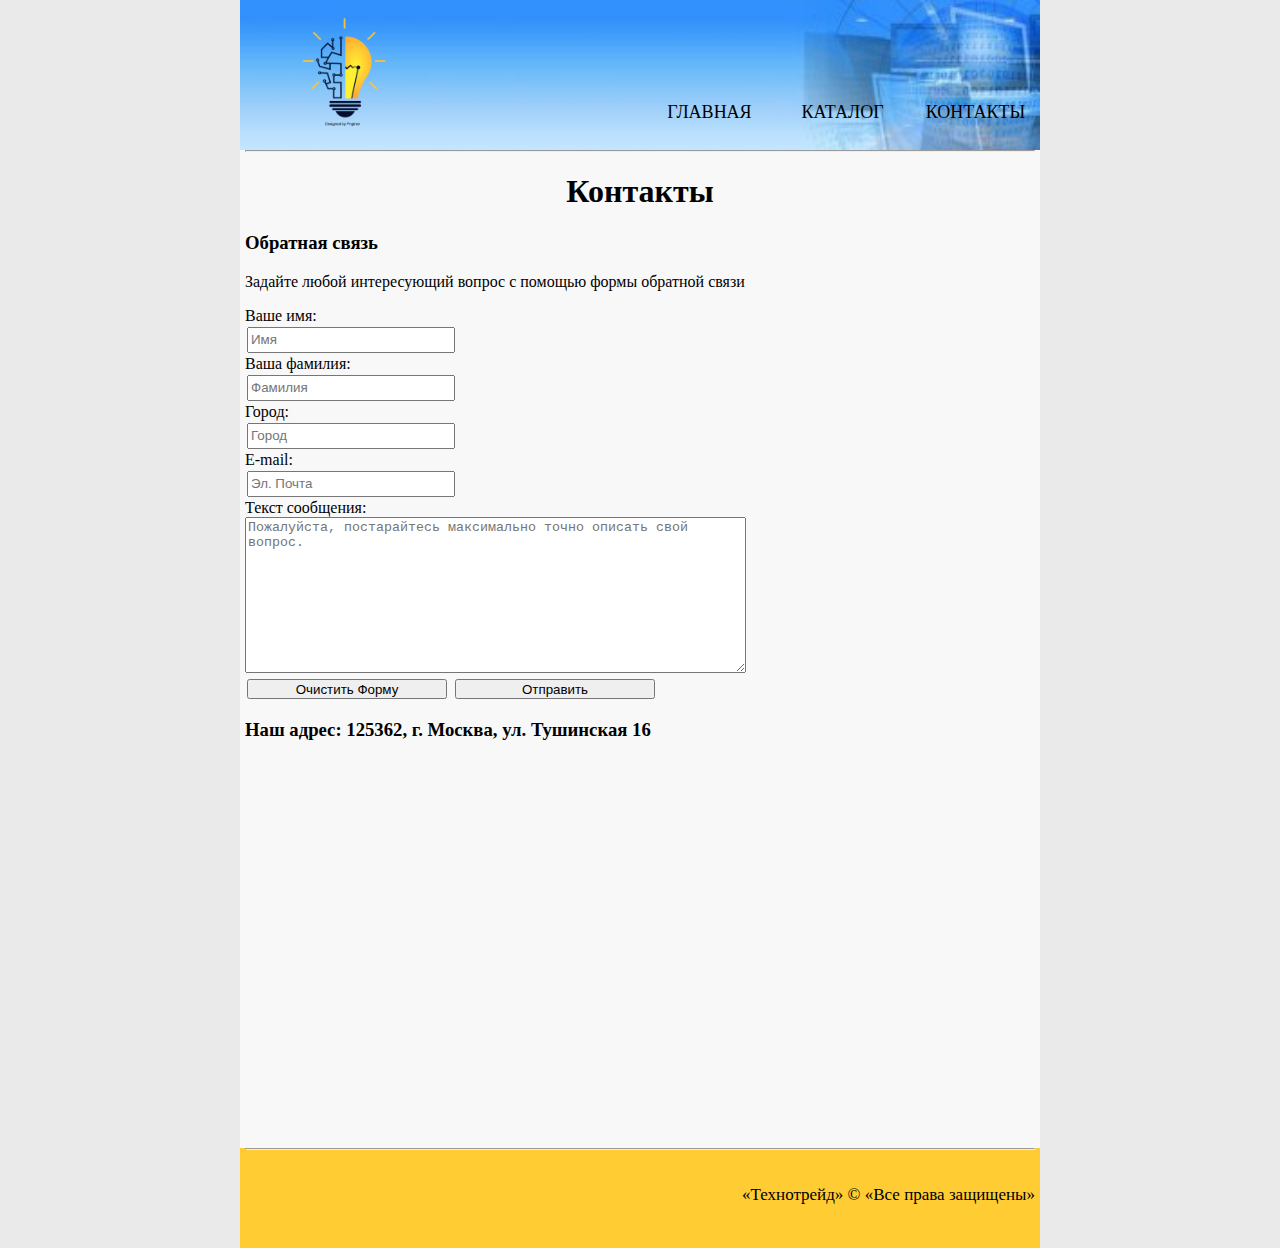
==== contacts.html @ 934325e0 "'New_fix'" ====
<!DOCTYPE html>
<html lang="ru">

<head>
    <meta charset="UTF-8">
    <link rel="stylesheet" href="style.css">
    <title>Контакты</title>
</head>

<body>
    <div class="container">
        <div class="page-header">
            <div class="logo">
                <a href="index.html"><img src="images/logo.png" alt="Логотип" width="125px" title="Перейти на главную страницу"></a>
            </div>
            <ul class="menu">
                <li><a href="index.html" title="Перейти на главную страницу">Главная</a></li>
                <li><a href="catalog/catalog.html" title="Перейти на страницу каталога">Каталог</a></li>
                <li><a href="contacts.html">Контакты</a></li>
            </ul>
        </div>

        <div class="content">
            <hr>
            <h1>Контакты</h1>
            <h3>Обратная связь</h3>
            <p>Задайте любой интересующий вопрос с помощью формы обратной связи</p>
            <form action="">
                <label for="name-field">Ваше имя:</label><br>
                <input type="text" placeholder="Имя" id="name-field"><br>

                <label for="surname-field">Ваша фамилия:</label><br>
                <input type="text" placeholder="Фамилия" id="surname-field"><br>

                <label for="city-field">Город:</label><br>
                <input type="text" placeholder="Город" id="city-field"><br>

                <label for="email-field">E-mail:</label><br>
                <input type="email" placeholder="Эл. почта" id="email-field"><br>

                <label for="message-field">Текст сообщения:</label><br>
                <textarea cols="60" rows="10" placeholder="Пожалуйста, постарайтесь максимально точно описать свой вопрос." id="message-field"></textarea><br>

                <input type="reset" value="Очистить форму">
                <input type="submit" value="Отправить">
            </form>
            <div class="map">
                <h3>Наш адрес: 125362, г. Москва, ул. Тушинская 16
                </h3>
                <iframe src="https://www.google.com/maps/embed?pb=!1m18!1m12!1m3!1d2241.040846680569!2d37.44318012848745!3d55.82725031075546!2m3!1f0!2f0!3f0!3m2!1i1024!2i768!4f13.1!3m3!1m2!1s0x46b54875631f169b%3A0xda991ee45957397b!2z0KLRg9GI0LjQvdGB0LrQsNGPINGD0LsuLCAxNiwg0JzQvtGB0LrQstCwLCAxMjUzNjI!5e0!3m2!1sru!2sru!4v1583432775522!5m2!1sru!2sru" frameborder="0" style="border:0;" allowfullscreen=""></iframe>
            </div>
        </div>

        <div class="page-footer">
            <hr>
            <p>&laquo;Технотрейд&raquo; &copy; &laquo;Все права защищены&raquo;</p>
        </div>
    </div>
</body>

</html>
---- style.css ----
html, body {    
    margin: 0;
    background-color: #EAEAEA;
}

.container {
    width: 800px;
    margin: 0 auto;
    background-color: #f8f8f8;
}

.page-header {
    height: 150px;
    background-image: url(images/test2.jpg);
    background-size: cover;
}

.logo {
    width: 125px;
    height: 125px;
    float: left;
    padding: 5px 0 0 40px;
}

.menu {
    list-style-type: none;
    overflow: hidden;
    margin: 0;
    padding-top: 100px;
    padding-left: 0;
    text-align: right;
}

.menu li {
    padding: 2px;
    display: inline-block;
    width: 125px;
    text-align: center;
}

.menu li a {
    color: black;
    font-size: 18px;
    text-decoration: none;
    text-transform: uppercase;
}

.menu li a:hover {
    color: #FFCC33;
}

.content {
    padding: 0 5px;
    padding-bottom: 10px;
}

.content h1 {
    text-align: center;
}

.page-footer {
    font-size: 17px;
    height: 100px;
    padding: 0 5px;
    background-color: #FFCC33;
    text-align: right;
    clear: both;
}

.page-footer p {
    margin: 0;
    padding-top: 35px;
}

hr {
    margin: 0;
}

.map iframe {
    width: 100%;
    height: 374px;
}

.product_name {
    color: black;
    font-size: 18px;
    font-weight: 400;
    background-color: lightgray;
}

.brief_description {
    padding: 0 5px;
    overflow: hidden;
}

.brief_description h2, .specifications-header  h2 {
    color: #707070;
    font-size: 14px;
    font-style: italic;
    line-height: 16px;
}

.detailed_description {
    clear: both;
}

.detailed_description h2, .appearance h2 {
    color: #484343;
    font-size: 16px;
    font-weight: 400;
    line-height: 24px;
    text-align: left;
}

.product_images {
    float: left;
}

.product_images a img {
    margin: 2px;
    outline: 2px solid darkslateblue;
}

.product_images a img:hover {
    outline: none;
}

.catalog {
    text-align: center;
}

.catalog_product {
    display: inline-block;
    width: 30%;
}

.catalog_product img {
    width: 125px;
    height: 125px;
    border: 1px solid darkslateblue;
    border-radius: 10px;
}

.catalog_product a {
    text-decoration: none;
}

input {
    margin: 2px;
    width: 200px;
    height: 20px;
    color: black;
    text-transform: capitalize;
}

input[type="email"]:focus {
    color: royalblue;
    background-color: lightyellow;
}

.product-info p:first-letter {
    text-transform: uppercase;
    font-size: 30px;
    color: darkslateblue;
}

.specifications {
    border-collapse: collapse;
    float: left;
    margin-bottom: 10px;
}

.specifications td {
    padding: 10px;
    border: 1px solid;
}

.specifications tr:nth-child(odd) {
    background-color: lightgray;
}

.price, .buy-button {
    overflow: hidden;
    text-align: center;
}

.price {
    padding: 30px 0 0 8px;
}

.buy-button {
    border: 2px solid lightgray;
    border-radius: 10px;
    width: 175px;
    height: 30px;
    margin: 0 auto;
    background-color: #FFCC33;
}

.buy-button a {
    padding-top: 5px;
    display: block;
    text-decoration: none;
    vertical-align: middle;
    text-transform: uppercase;
    color: black;
    font-weight: 700;
}

.buy-button a:hover {
    color: blue;
}

.buy-button:active {
    background-color: #f8f8f8;
}
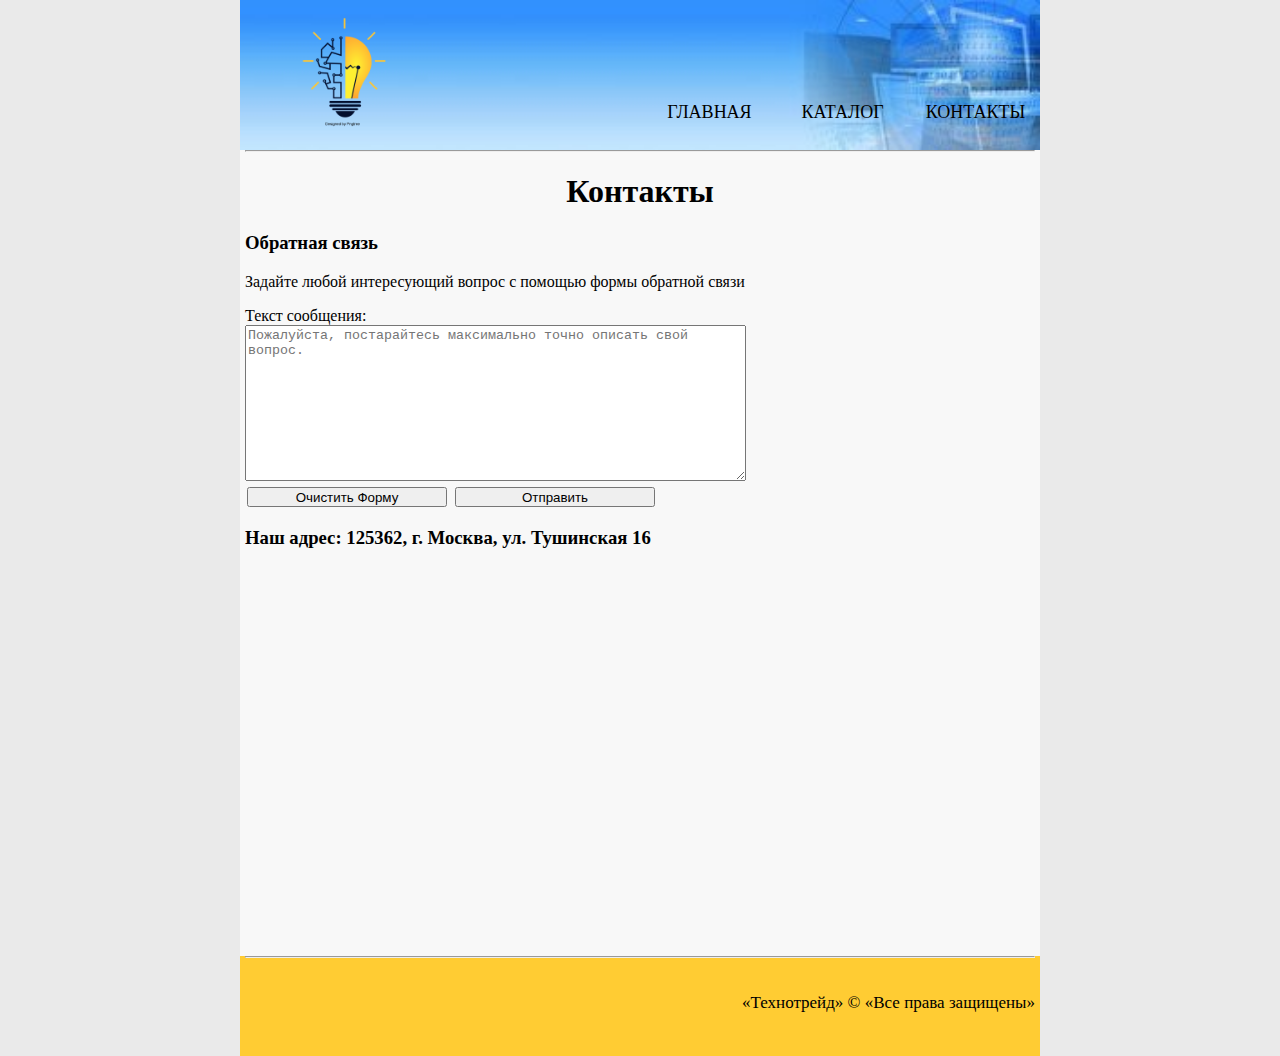
==== commit 8b0fc8fc: "New fix" ====
--- a/contacts.html
+++ b/contacts.html
@@ -26,17 +26,7 @@
             <h3>Обратная связь</h3>
             <p>Задайте любой интересующий вопрос с помощью формы обратной связи</p>
             <form action="">
-                <label for="name-field">Ваше имя:</label><br>
-                <input type="text" placeholder="Имя" id="name-field"><br>
-
-                <label for="surname-field">Ваша фамилия:</label><br>
-                <input type="text" placeholder="Фамилия" id="surname-field"><br>
-
-                <label for="city-field">Город:</label><br>
-                <input type="text" placeholder="Город" id="city-field"><br>
-
-                <label for="email-field">E-mail:</label><br>
-                <input type="email" placeholder="Эл. почта" id="email-field"><br>
+                
 
                 <label for="message-field">Текст сообщения:</label><br>
                 <textarea cols="60" rows="10" placeholder="Пожалуйста, постарайтесь максимально точно описать свой вопрос." id="message-field"></textarea><br>
